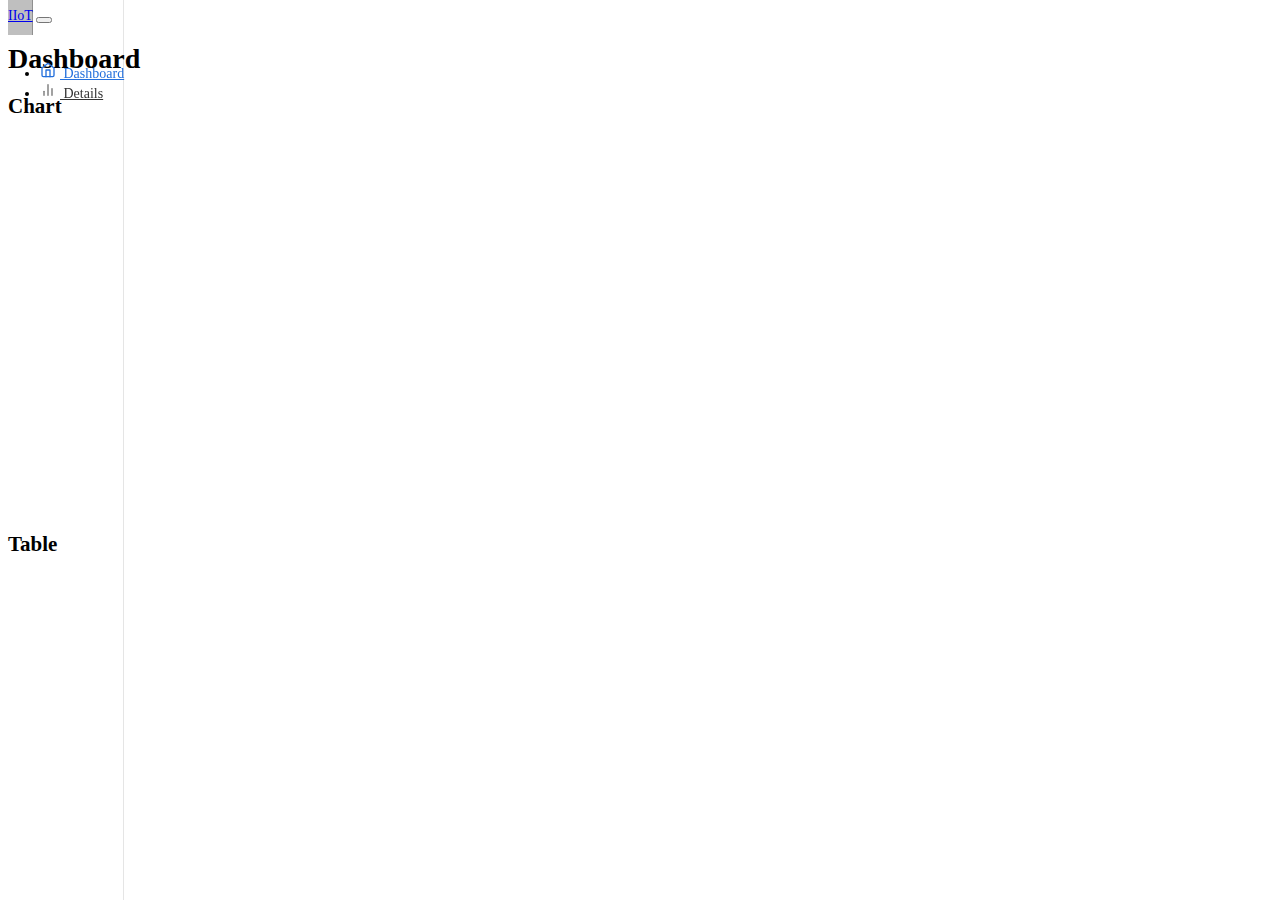
==== dashboard/static/index.html @ eb21a8eb "initial commit for iot dashboard" ====
<html lang="en">

<head>
    <meta charset="UTF-8" />
    <meta name="viewport" content="width=device-width, initial-scale=1.0" />
    <meta http-equiv="X-UA-Compatible" content="ie=edge" />

    <link href="https://cdn.jsdelivr.net/npm/bootstrap@5.2.0-beta1/dist/css/bootstrap.min.css" rel="stylesheet"
        integrity="sha384-0evHe/X+R7YkIZDRvuzKMRqM+OrBnVFBL6DOitfPri4tjfHxaWutUpFmBp4vmVor" crossorigin="anonymous">
    <script src="https://cdn.jsdelivr.net/npm/bootstrap@5.2.0-beta1/dist/js/bootstrap.bundle.min.js"
        integrity="sha384-pprn3073KE6tl6bjs2QrFaJGz5/SUsLqktiwsUTF55Jfv3qYSDhgCecCxMW52nD2"
        crossorigin="anonymous"></script>

    <script src="https://code.highcharts.com/highcharts.js"></script>

    <link rel="stylesheet" href="css/style.css" />
    <link rel="icon" href="favicon.ico">

    <title>IIoT Dashboard</title>
</head>

<body>
    <header class="navbar navbar-dark sticky-top bg-dark flex-md-nowrap p-0 shadow">
        <a class="navbar-brand col-md-3 col-lg-2 me-0 px-3 fs-6" href="#">IIoT</a>
        <button class="navbar-toggler position-absolute d-md-none collapsed" type="button" data-bs-toggle="collapse"
            data-bs-target="#sidebarMenu" aria-controls="sidebarMenu" aria-expanded="false"
            aria-label="Toggle navigation">
            <span class="navbar-toggler-icon"></span>
        </button>
    </header>

    <div class="container-fluid">
        <div class="row">
            <nav id="sidebarMenu" class="col-md-3 col-lg-2 d-md-block bg-light sidebar collapse">
                <div class="position-sticky pt-3">
                    <ul class="nav flex-column">
                        <li class="nav-item">
                            <a class="nav-link active" aria-current="page" href="#">
                                <svg xmlns="http://www.w3.org/2000/svg" width="24" height="24" viewBox="0 0 24 24"
                                    fill="none" stroke="currentColor" stroke-width="2" stroke-linecap="round"
                                    stroke-linejoin="round" class="feather feather-home align-text-bottom"
                                    aria-hidden="true">
                                    <path d="M3 9l9-7 9 7v11a2 2 0 0 1-2 2H5a2 2 0 0 1-2-2z"></path>
                                    <polyline points="9 22 9 12 15 12 15 22"></polyline>
                                </svg>
                                Dashboard
                            </a>
                        </li>
                        <li class="nav-item">
                            <a class="nav-link" href="#">
                                <svg xmlns="http://www.w3.org/2000/svg" width="24" height="24" viewBox="0 0 24 24"
                                    fill="none" stroke="currentColor" stroke-width="2" stroke-linecap="round"
                                    stroke-linejoin="round" class="feather feather-bar-chart-2 align-text-bottom"
                                    aria-hidden="true">
                                    <line x1="18" y1="20" x2="18" y2="10"></line>
                                    <line x1="12" y1="20" x2="12" y2="4"></line>
                                    <line x1="6" y1="20" x2="6" y2="14"></line>
                                </svg>
                                Details
                            </a>
                        </li>
                    </ul>
                </div>
            </nav>

            <main class="col-md-9 ms-sm-auto col-lg-10 px-md-4">
                <div
                    class="d-flex justify-content-between flex-wrap flex-md-nowrap align-items-center pt-3 pb-2 mb-3 border-bottom">
                    <h1 class="h2">Dashboard</h1>
                </div>

                <h2>Chart</h2>
                <div class="container">
                    <div class="my-4 w-100" width="1347" height="568"
                        style="display: block; height: 379px; width: 898px;" id="chart"></div>
                </div>

                <h2>Table</h2>
                <div class="table-responsive">
                </div>

            </main>
        </div>
    </div>

    <script src="js/main.js"></script>
</body>

</html>
---- dashboard/static/css/style.css ----
body {
    font-size: .875rem;
  }
  
  .feather {
    width: 16px;
    height: 16px;
  }
  
  /*
   * Sidebar
   */
  
  .sidebar {
    position: fixed;
    top: 0;
    /* rtl:raw:
    right: 0;
    */
    bottom: 0;
    /* rtl:remove */
    left: 0;
    z-index: 100; /* Behind the navbar */
    padding: 48px 0 0; /* Height of navbar */
    box-shadow: inset -1px 0 0 rgba(0, 0, 0, .1);
  }
  
  @media (max-width: 767.98px) {
    .sidebar {
      top: 5rem;
    }
  }
  
  .sidebar-sticky {
    position: relative;
    top: 0;
    height: calc(100vh - 48px);
    padding-top: .5rem;
    overflow-x: hidden;
    overflow-y: auto; /* Scrollable contents if viewport is shorter than content. */
  }
  
  .sidebar .nav-link {
    font-weight: 500;
    color: #333;
  }
  
  .sidebar .nav-link .feather {
    margin-right: 4px;
    color: #727272;
  }
  
  .sidebar .nav-link.active {
    color: #2470dc;
  }
  
  .sidebar .nav-link:hover .feather,
  .sidebar .nav-link.active .feather {
    color: inherit;
  }
  
  .sidebar-heading {
    font-size: .75rem;
  }
  
  /*
   * Navbar
   */
  
  .navbar-brand {
    padding-top: .75rem;
    padding-bottom: .75rem;
    background-color: rgba(0, 0, 0, .25);
    box-shadow: inset -1px 0 0 rgba(0, 0, 0, .25);
  }
  
  .navbar .navbar-toggler {
    top: .25rem;
    right: 1rem;
  }
  
  .navbar .form-control {
    padding: .75rem 1rem;
  }
  
  .form-control-dark {
    color: #fff;
    background-color: rgba(255, 255, 255, .1);
    border-color: rgba(255, 255, 255, .1);
  }
  
  .form-control-dark:focus {
    border-color: transparent;
    box-shadow: 0 0 0 3px rgba(255, 255, 255, .25);
  }
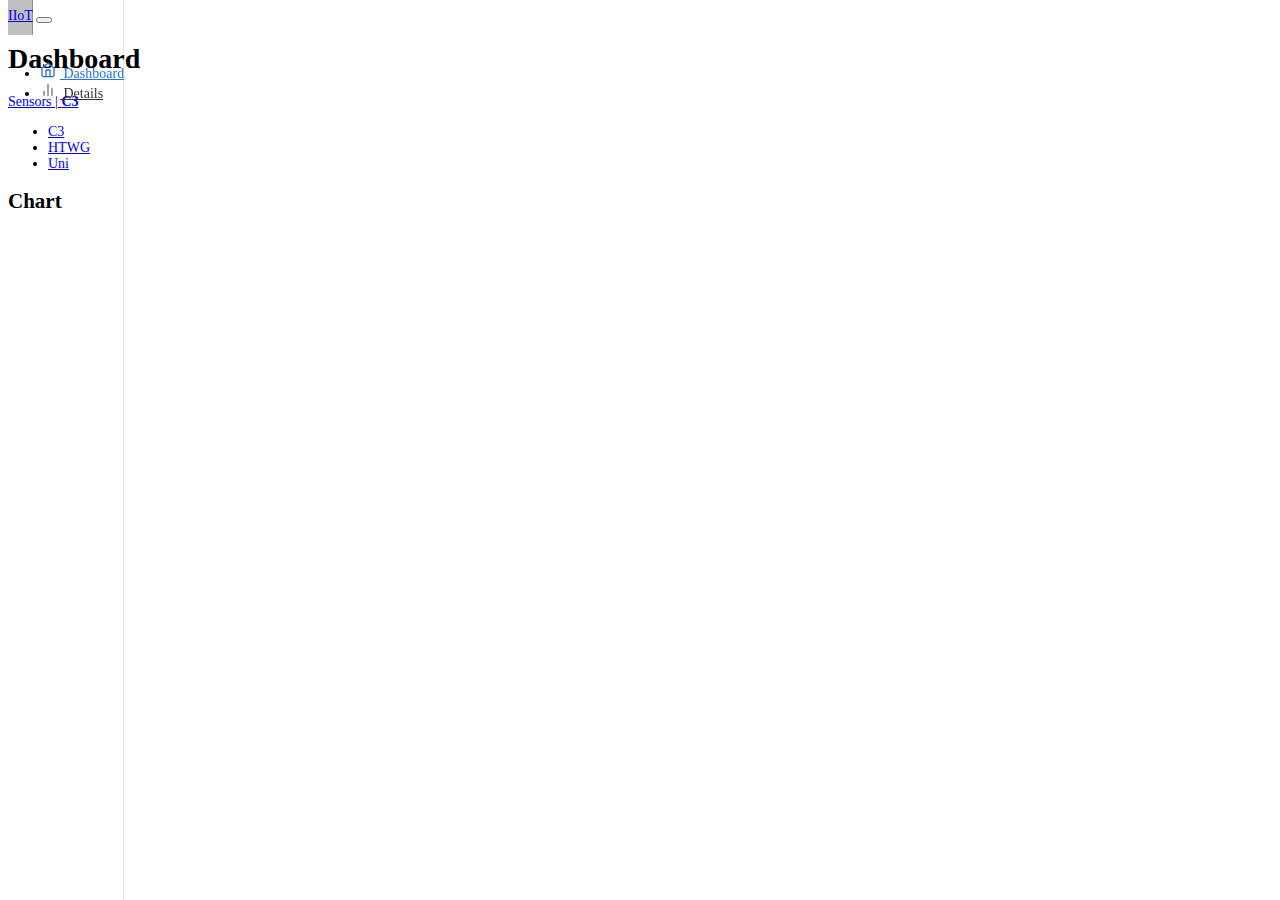
==== commit ae2741e8: "add selection for different sensors" ====
--- a/dashboard/static/index.html
+++ b/dashboard/static/index.html
@@ -67,6 +67,17 @@
                 <div
                     class="d-flex justify-content-between flex-wrap flex-md-nowrap align-items-center pt-3 pb-2 mb-3 border-bottom">
                     <h1 class="h2">Dashboard</h1>
+                    <div class="dropdown">
+                        <a class="btn btn-secondary dropdown-toggle" href="#" role="button" id="dropdownMenuLink" data-bs-toggle="dropdown" aria-expanded="false">
+                          Sensors | <b>C3</b>
+                        </a>
+                      
+                        <ul class="dropdown-menu" aria-labelledby="dropdownMenuLink">
+                          <li><a class="dropdown-item" href="./index.html?device_id=C3">C3</a></li>
+                          <li><a class="dropdown-item" href="./index.html?device_id=HTWG">HTWG</a></li>
+                          <li><a class="dropdown-item" href="./index.html?device_id=Uni">Uni</a></li>
+                        </ul>
+                      </div>
                 </div>
 
                 <h2>Chart</h2>
@@ -75,7 +86,7 @@
                         style="display: block; height: 379px; width: 898px;" id="chart"></div>
                 </div>
 
-                <h2>Table</h2>
+                <h2></h2>
                 <div class="table-responsive">
                 </div>
 
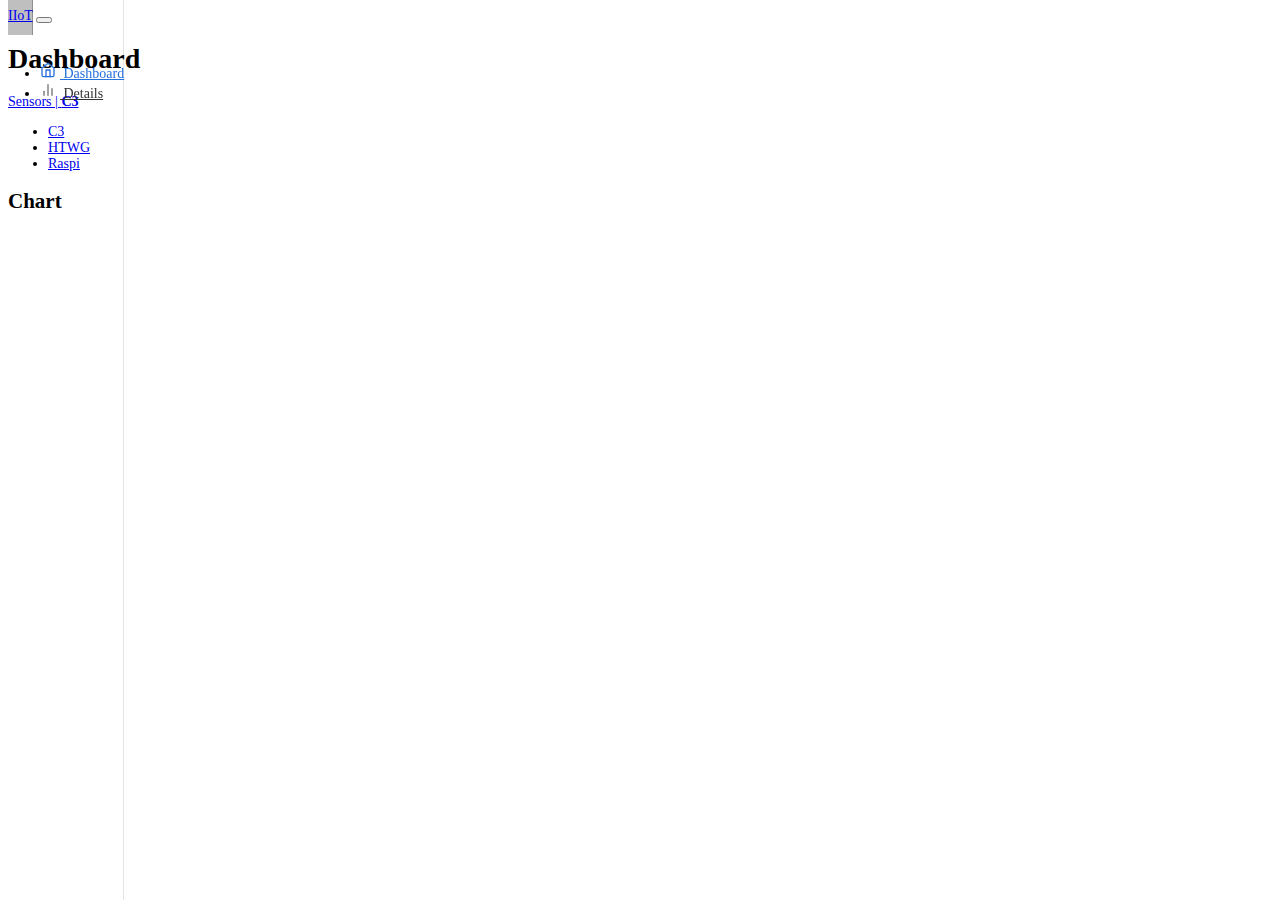
==== commit a47670c7: "fix timespan on graph" ====
--- a/dashboard/static/index.html
+++ b/dashboard/static/index.html
@@ -75,7 +75,7 @@
                         <ul class="dropdown-menu" aria-labelledby="dropdownMenuLink">
                           <li><a class="dropdown-item" href="./index.html?device_id=C3">C3</a></li>
                           <li><a class="dropdown-item" href="./index.html?device_id=HTWG">HTWG</a></li>
-                          <li><a class="dropdown-item" href="./index.html?device_id=Uni">Uni</a></li>
+                          <li><a class="dropdown-item" href="./index.html?device_id=Raspi">Raspi</a></li>
                         </ul>
                       </div>
                 </div>
@@ -94,7 +94,7 @@
         </div>
     </div>
 
-    <script src="js/main.js"></script>
+    <script type="module" src="js/main.js"></script>
 </body>
 
 </html>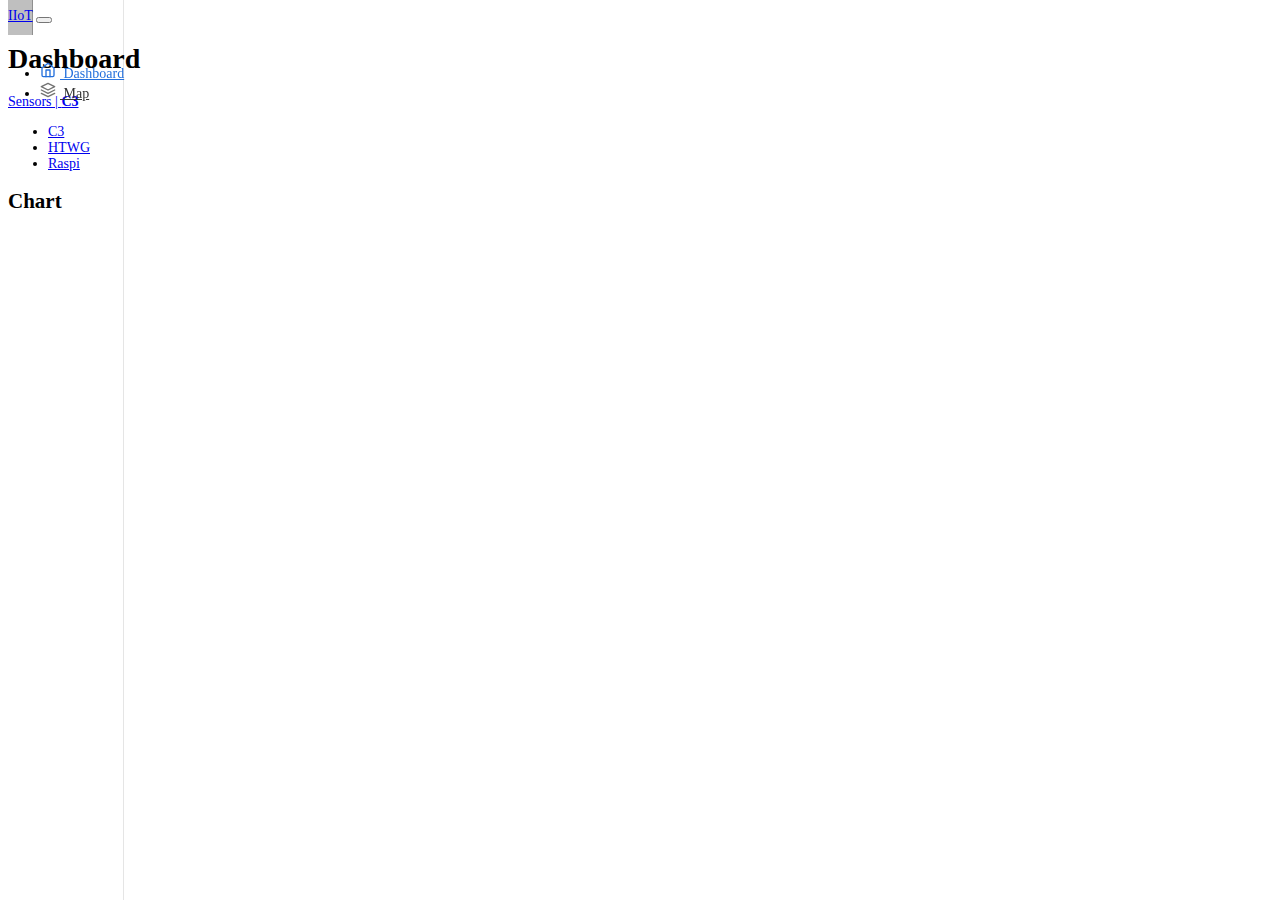
==== commit 289cabdb: "added map to site navigation" ====
--- a/dashboard/static/index.html
+++ b/dashboard/static/index.html
@@ -35,7 +35,7 @@
                 <div class="position-sticky pt-3">
                     <ul class="nav flex-column">
                         <li class="nav-item">
-                            <a class="nav-link active" aria-current="page" href="#">
+                            <a class="nav-link active" aria-current="page" href="index.html">
                                 <svg xmlns="http://www.w3.org/2000/svg" width="24" height="24" viewBox="0 0 24 24"
                                     fill="none" stroke="currentColor" stroke-width="2" stroke-linecap="round"
                                     stroke-linejoin="round" class="feather feather-home align-text-bottom"
@@ -47,16 +47,16 @@
                             </a>
                         </li>
                         <li class="nav-item">
-                            <a class="nav-link" href="#">
+                            <a class="nav-link" href="map.html">
                                 <svg xmlns="http://www.w3.org/2000/svg" width="24" height="24" viewBox="0 0 24 24"
                                     fill="none" stroke="currentColor" stroke-width="2" stroke-linecap="round"
-                                    stroke-linejoin="round" class="feather feather-bar-chart-2 align-text-bottom"
+                                    stroke-linejoin="round" class="feather feather-layers align-text-bottom"
                                     aria-hidden="true">
-                                    <line x1="18" y1="20" x2="18" y2="10"></line>
-                                    <line x1="12" y1="20" x2="12" y2="4"></line>
-                                    <line x1="6" y1="20" x2="6" y2="14"></line>
+                                    <polygon points="12 2 2 7 12 12 22 7 12 2"></polygon>
+                                    <polyline points="2 17 12 22 22 17"></polyline>
+                                    <polyline points="2 12 12 17 22 12"></polyline>
                                 </svg>
-                                Details
+                                Map
                             </a>
                         </li>
                     </ul>
@@ -68,16 +68,17 @@
                     class="d-flex justify-content-between flex-wrap flex-md-nowrap align-items-center pt-3 pb-2 mb-3 border-bottom">
                     <h1 class="h2">Dashboard</h1>
                     <div class="dropdown">
-                        <a class="btn btn-secondary dropdown-toggle" href="#" role="button" id="dropdownMenuLink" data-bs-toggle="dropdown" aria-expanded="false">
-                          Sensors | <b>C3</b>
+                        <a class="btn btn-secondary dropdown-toggle" href="#" role="button" id="dropdownMenuLink"
+                            data-bs-toggle="dropdown" aria-expanded="false">
+                            Sensors | <b>C3</b>
                         </a>
-                      
+
                         <ul class="dropdown-menu" aria-labelledby="dropdownMenuLink">
-                          <li><a class="dropdown-item" href="./index.html?device_id=C3">C3</a></li>
-                          <li><a class="dropdown-item" href="./index.html?device_id=HTWG">HTWG</a></li>
-                          <li><a class="dropdown-item" href="./index.html?device_id=Raspi">Raspi</a></li>
+                            <li><a class="dropdown-item" href="./index.html?device_id=C3">C3</a></li>
+                            <li><a class="dropdown-item" href="./index.html?device_id=HTWG">HTWG</a></li>
+                            <li><a class="dropdown-item" href="./index.html?device_id=Raspi">Raspi</a></li>
                         </ul>
-                      </div>
+                    </div>
                 </div>
 
                 <h2>Chart</h2>
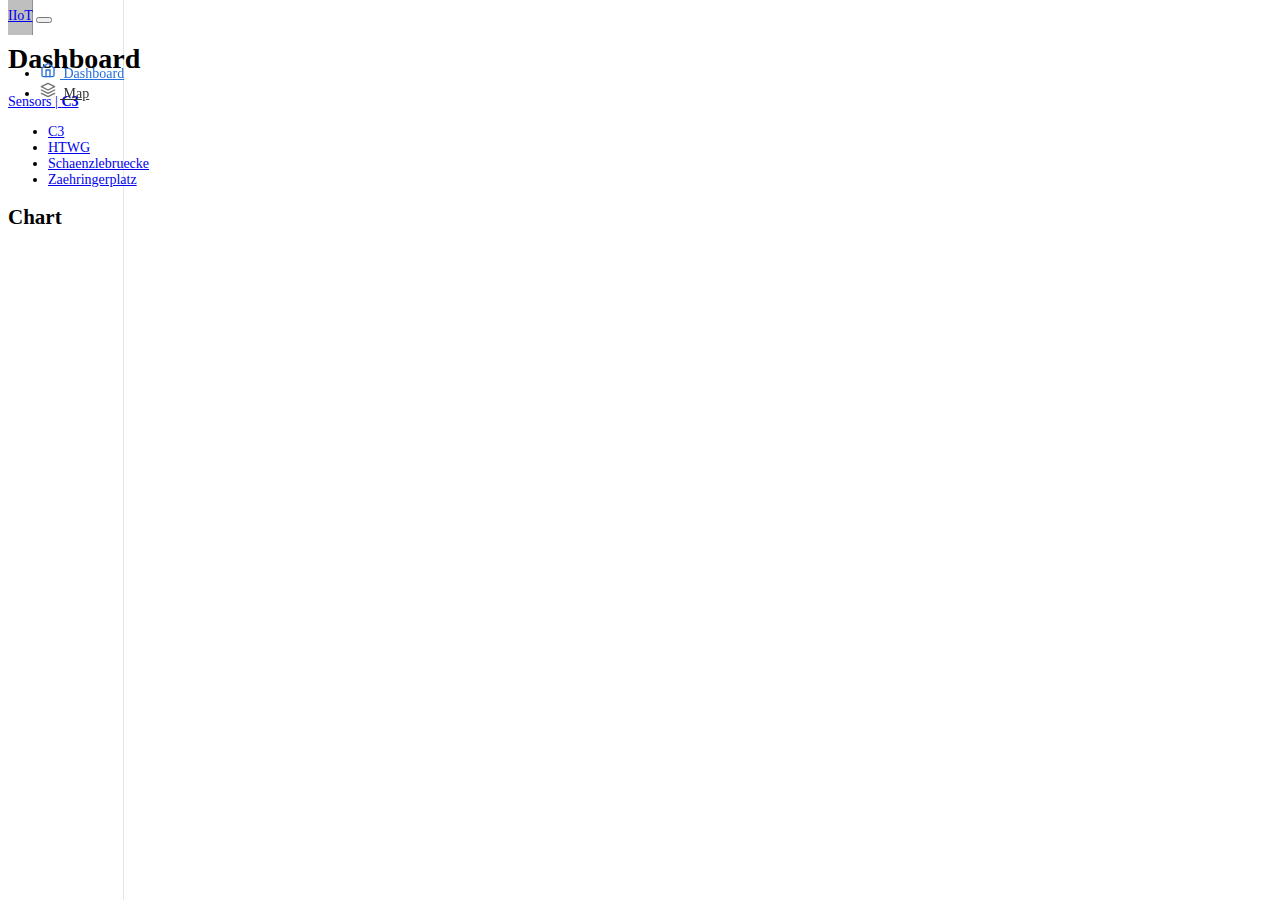
==== commit fa09587f: "added new sensors" ====
--- a/dashboard/static/index.html
+++ b/dashboard/static/index.html
@@ -76,7 +76,8 @@
                         <ul class="dropdown-menu" aria-labelledby="dropdownMenuLink">
                             <li><a class="dropdown-item" href="./index.html?device_id=C3">C3</a></li>
                             <li><a class="dropdown-item" href="./index.html?device_id=HTWG">HTWG</a></li>
-                            <li><a class="dropdown-item" href="./index.html?device_id=Raspi">Raspi</a></li>
+                            <li><a class="dropdown-item" href="./index.html?device_id=Schaenzlebruecke">Schaenzlebruecke</a></li>
+                            <li><a class="dropdown-item" href="./index.html?device_id=Zaehringerplatz">Zaehringerplatz</a></li>
                         </ul>
                     </div>
                 </div>
